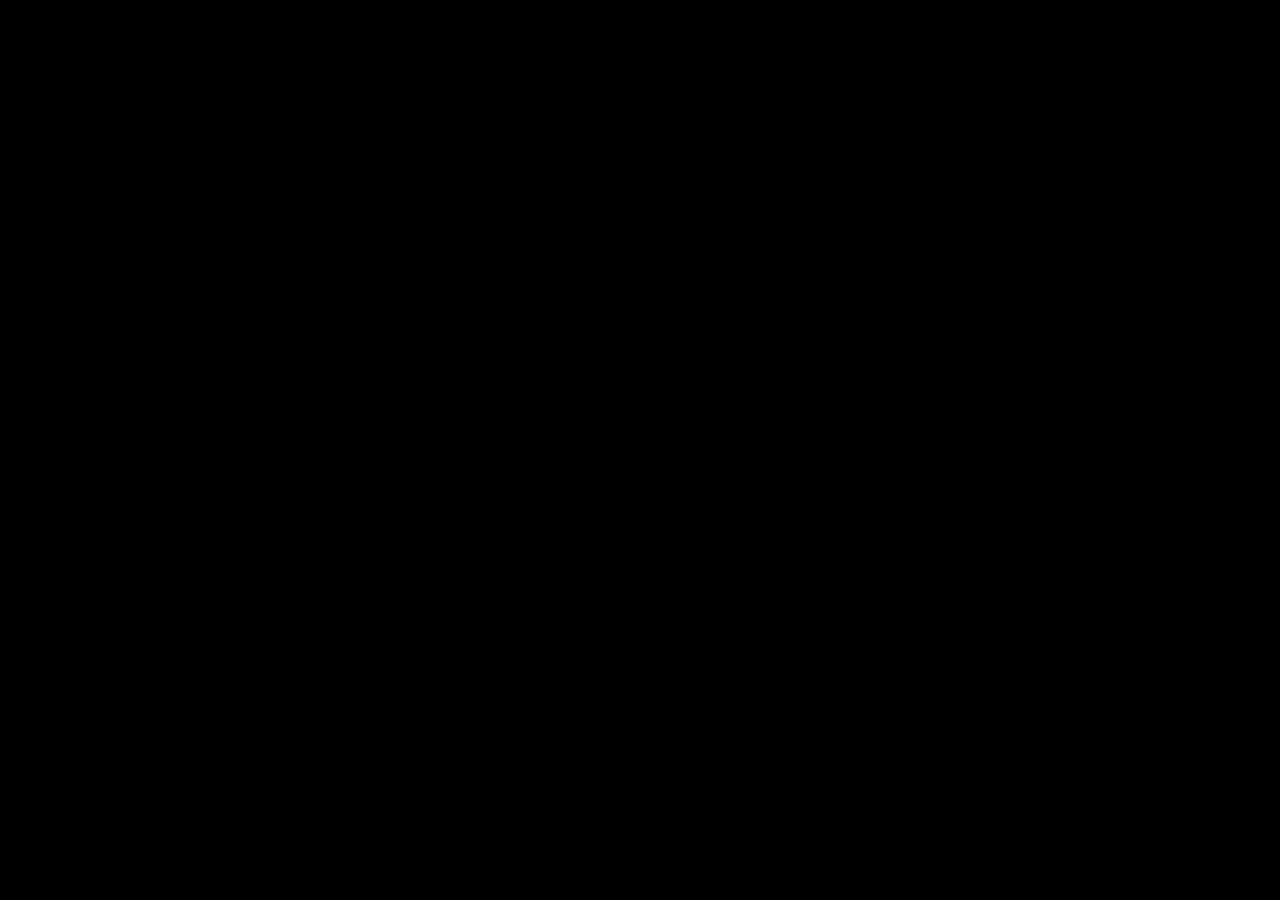
==== countdown.html @ e564eb46 "new one for new yeat" ====
<!DOCTYPE html>
<html lang="en">
<head>
    <meta charset="UTF-8">
    <meta name="viewport" content="width=device-width, initial-scale=1.0">
    <title>New Year Countdown</title>
    <link rel="stylesheet" href="countdown.css">
</head>
<body>
    <div class="container">
        <h1 id="greeting"></h1> 
        <h1 id="countdown-header"></h1>
        <div id="countdown-container"></div>
    </div>
    <script src="countdown.js"></script>
</body>
</html>
---- countdown.css ----
body {
  font-family: Arial, sans-serif;
  background-color: #000;
}

.container {
  width: 80%;
  margin: 40px auto;
  text-align: center;
}

#countdown-header {
  font-size: 48px;
  font-weight: bold;
  color: #fff;
}

#countdown-container {
  margin-top: 20px;
  font-size: 72px;
  font-family: Algerian;
  color: #fff;
}

.fireworks-background {
  background-image: linear-gradient(rgba(255, 255, 255, 0.5), rgba(255, 255, 255, 0));
  background-size: cover;
  background-position: center;
  animation: fireworks 5s infinite;
  height: 100vh;
  position: fixed;
  top: 0;
  left: 0;
}

@keyframes fireworks {
  0% {
    background-image: linear-gradient(rgba(255, 255, 255, 0.5), rgba(255, 255, 255, 0));
  }
  50% {
    background-image: linear-gradient(rgba(255, 0, 0, 0.5), rgba(255, 255, 0, 0.5));
  }
  100% {
    background-image: linear-gradient(rgba(0, 0, 255, 0.5), rgba(0, 255, 0, 0.5));
  }
}

.firework, .firework::before, .firework::after {
  --top: 60vh;
  content: "";
  position: absolute;
  top: 50%;
  left: 50%;
  transform: translate(-50%, -50%);
  width: 1vmin;
  aspect-ratio: 1;
  background: radial-gradient(circle, #ff0 0.2vmin, #0000 0) 50% 00%, radial-gradient(circle, #ff0 0.3vmin, #0000 0) 00% 50%, radial-gradient(circle, #ff0 0.5vmin, #0000 0) 50% 99%, radial-gradient(circle, #ff0 0.2vmin, #0000 0) 99% 50%, radial-gradient(circle, #ff0 0.3vmin, #0000 0) 80% 90%, radial-gradient(circle, #ff0 0.5vmin, #0000 0) 95% 90%, radial-gradient(circle, #ff0 0.5vmin, #0000 0) 10% 60%, radial-gradient(circle, #ff0 0.2vmin, #0000 0) 31% 80%, radial-gradient(circle, #ff0 0.3vmin, #0000 0) 80% 10%, radial-gradient(circle, #ff0 0.2vmin, #0000 0) 90% 23%, radial-gradient(circle, #ff0 0.3vmin, #0000 0) 45% 20%, radial-gradient(circle, #ff0 0.5vmin, #0000 0) 13% 24%;
  background-size: 0.5vmin 0.5vmin;
  background-repeat: no-repeat;
  animation: firework 2s infinite;
}

.firework::before {
  transform: translate(-50%, -50%) rotate(25deg); 
}

.firework::after {
  transform: translate(-50%, -50%) rotate(-37deg); 
}
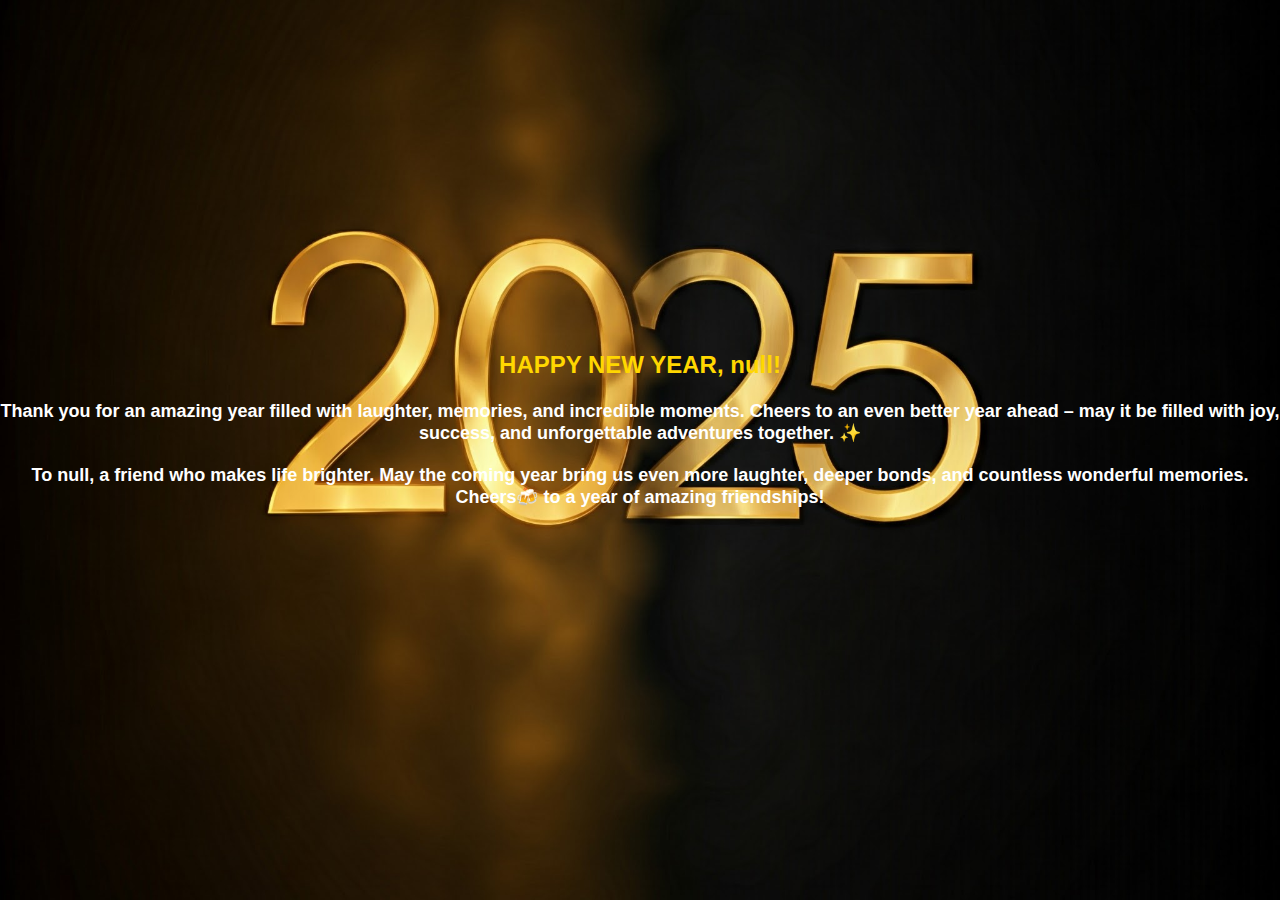
==== commit f267c577: "Update countdown.html remove" ====
--- a/countdown.html
+++ b/countdown.html
@@ -8,10 +8,9 @@
 </head>
 <body>
     <div class="container">
-        <h1 id="greeting"></h1> 
         <h1 id="countdown-header"></h1>
         <div id="countdown-container"></div>
     </div>
     <script src="countdown.js"></script>
 </body>
-</html>+</html>
--- a/countdown.css
+++ b/countdown.css
@@ -1,69 +1,28 @@
 body {
   font-family: Arial, sans-serif;
-  background-color: #000;
+  background-image: url("1735693391770.jpg"); 
+  background-size: cover; 
+  background-position: center; 
+  height: 100vh;
+  margin: 0;
+  display: flex;
+  justify-content: center;
+  align-items: center; 
+  flex-direction: column; 
 }
 
 .container {
-  width: 80%;
-  margin: 40px auto;
   text-align: center;
+  margin-top: -50px; /* Adjust this value as needed */ 
 }
 
-#countdown-header {
-  font-size: 48px;
-  font-weight: bold;
-  color: #fff;
+#header {
+  font-size: 22px;
+  margin-bottom: 50px;
 }
 
-#countdown-container {
-  margin-top: 20px;
-  font-size: 72px;
-  font-family: Algerian;
-  color: #fff;
+#message {
+  font-size: 18px;
+  color: white; /* Set message color to white */
+  margin-bottom: 20px;
 }
-
-.fireworks-background {
-  background-image: linear-gradient(rgba(255, 255, 255, 0.5), rgba(255, 255, 255, 0));
-  background-size: cover;
-  background-position: center;
-  animation: fireworks 5s infinite;
-  height: 100vh;
-  position: fixed;
-  top: 0;
-  left: 0;
-}
-
-@keyframes fireworks {
-  0% {
-    background-image: linear-gradient(rgba(255, 255, 255, 0.5), rgba(255, 255, 255, 0));
-  }
-  50% {
-    background-image: linear-gradient(rgba(255, 0, 0, 0.5), rgba(255, 255, 0, 0.5));
-  }
-  100% {
-    background-image: linear-gradient(rgba(0, 0, 255, 0.5), rgba(0, 255, 0, 0.5));
-  }
-}
-
-.firework, .firework::before, .firework::after {
-  --top: 60vh;
-  content: "";
-  position: absolute;
-  top: 50%;
-  left: 50%;
-  transform: translate(-50%, -50%);
-  width: 1vmin;
-  aspect-ratio: 1;
-  background: radial-gradient(circle, #ff0 0.2vmin, #0000 0) 50% 00%, radial-gradient(circle, #ff0 0.3vmin, #0000 0) 00% 50%, radial-gradient(circle, #ff0 0.5vmin, #0000 0) 50% 99%, radial-gradient(circle, #ff0 0.2vmin, #0000 0) 99% 50%, radial-gradient(circle, #ff0 0.3vmin, #0000 0) 80% 90%, radial-gradient(circle, #ff0 0.5vmin, #0000 0) 95% 90%, radial-gradient(circle, #ff0 0.5vmin, #0000 0) 10% 60%, radial-gradient(circle, #ff0 0.2vmin, #0000 0) 31% 80%, radial-gradient(circle, #ff0 0.3vmin, #0000 0) 80% 10%, radial-gradient(circle, #ff0 0.2vmin, #0000 0) 90% 23%, radial-gradient(circle, #ff0 0.3vmin, #0000 0) 45% 20%, radial-gradient(circle, #ff0 0.5vmin, #0000 0) 13% 24%;
-  background-size: 0.5vmin 0.5vmin;
-  background-repeat: no-repeat;
-  animation: firework 2s infinite;
-}
-
-.firework::before {
-  transform: translate(-50%, -50%) rotate(25deg); 
-}
-
-.firework::after {
-  transform: translate(-50%, -50%) rotate(-37deg); 
-}